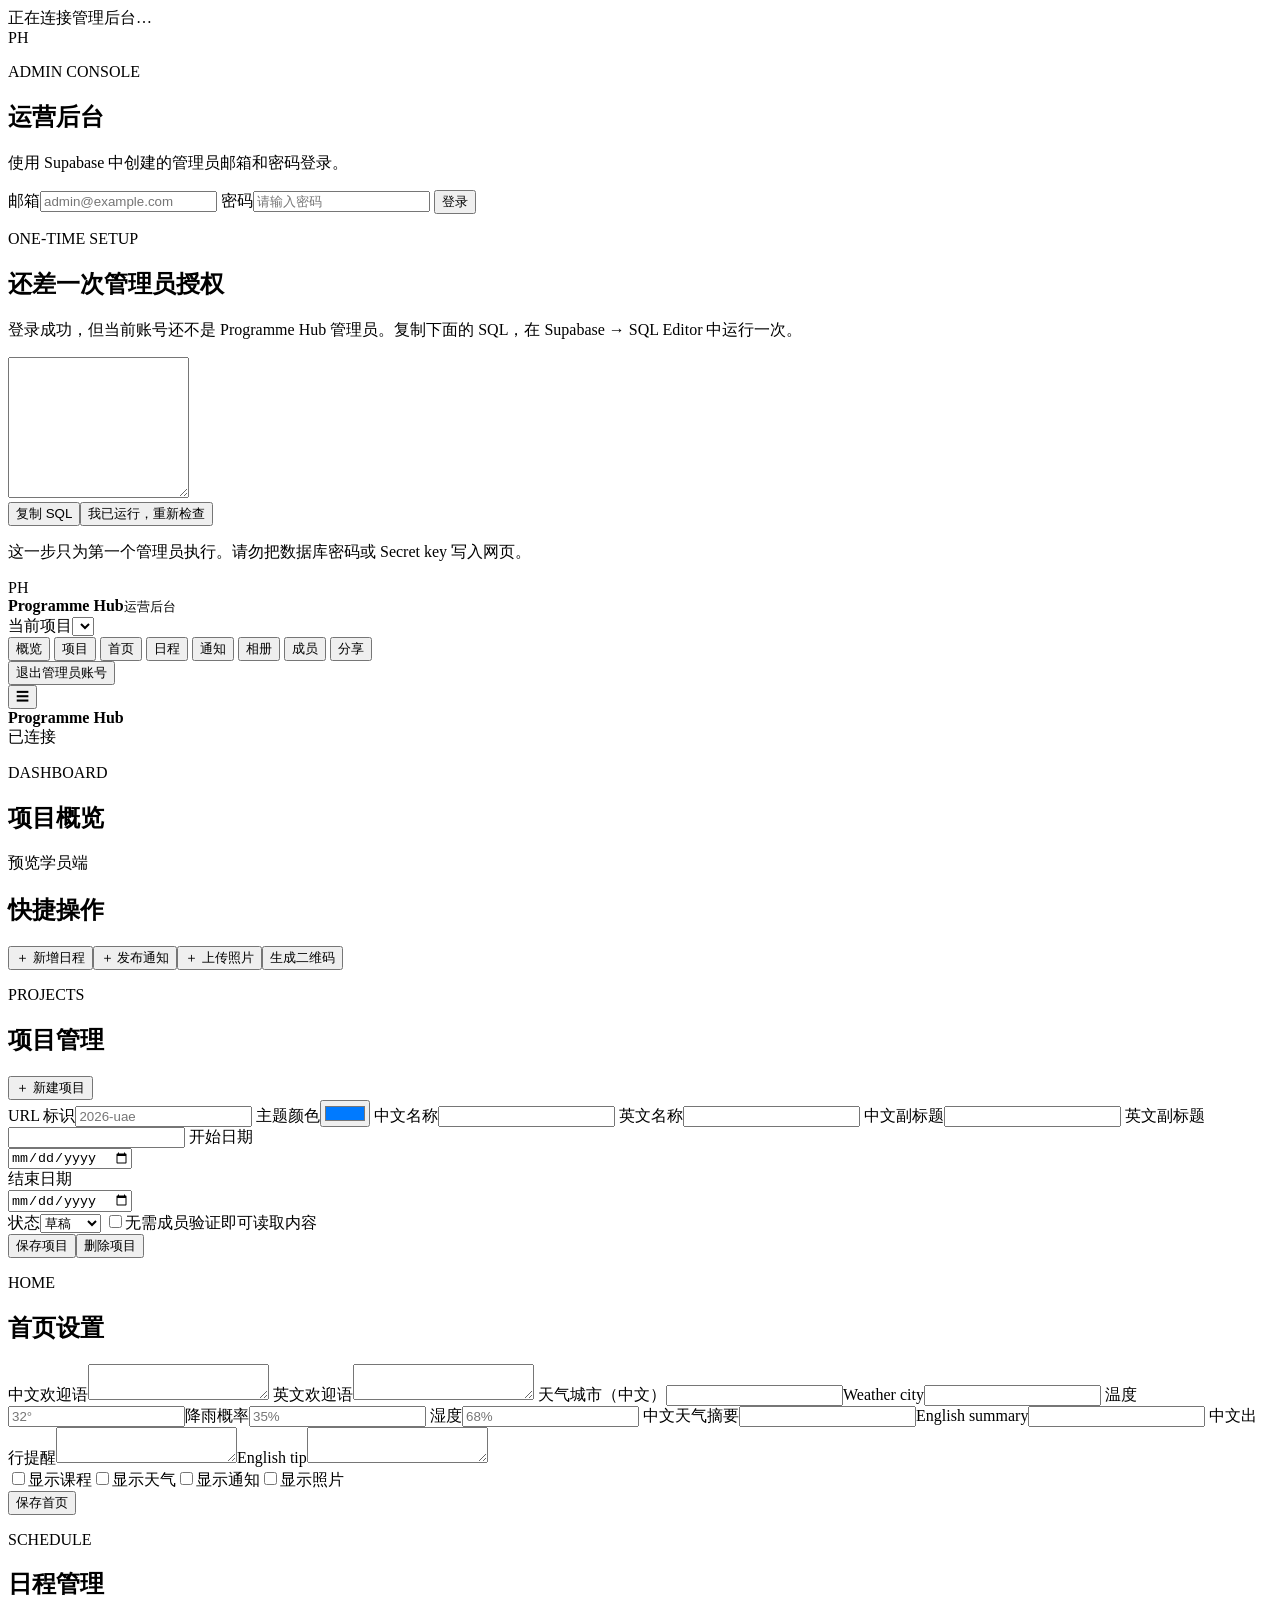
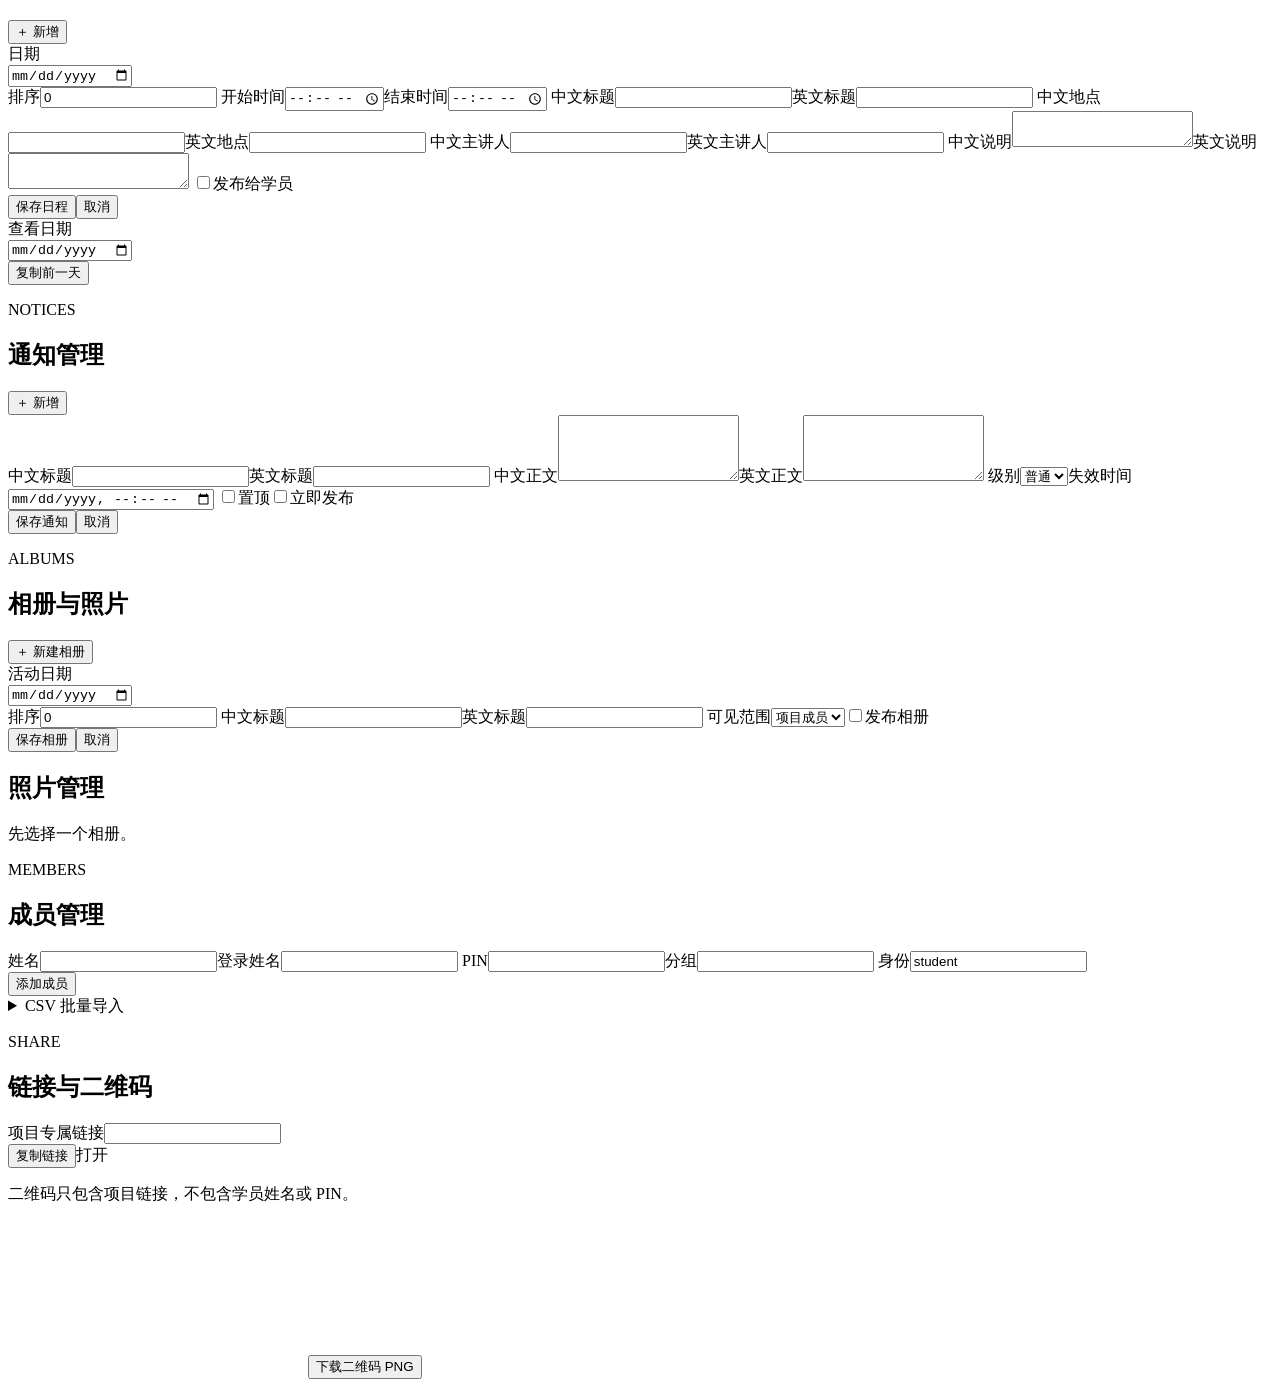
==== admin/index.html @ 09275d38 "Add cloud admin console" ====
<!doctype html>
<html lang="zh-CN">
<head>
  <meta charset="utf-8">
  <meta name="viewport" content="width=device-width,initial-scale=1,maximum-scale=1,viewport-fit=cover">
  <meta name="theme-color" content="#f5f5f7">
  <title>Programme Hub Admin</title>
  <link rel="stylesheet" href="./admin.css">
</head>
<body>
  <div id="boot" class="center">正在连接管理后台…</div>

  <main id="loginView" class="login hidden">
    <section class="login-card">
      <div class="logo">PH</div><p class="eyebrow">ADMIN CONSOLE</p><h1>运营后台</h1>
      <p class="muted">使用 Supabase 中创建的管理员邮箱和密码登录。</p>
      <label for="adminEmail">邮箱</label><input id="adminEmail" type="email" autocomplete="username" placeholder="admin@example.com">
      <label for="adminPassword">密码</label><input id="adminPassword" type="password" autocomplete="current-password" placeholder="请输入密码">
      <button id="adminLoginButton" class="primary">登录</button>
      <p id="loginMessage" class="message" aria-live="polite"></p>
    </section>
  </main>

  <main id="setupView" class="login hidden">
    <section class="login-card wide">
      <p class="eyebrow">ONE-TIME SETUP</p><h1>还差一次管理员授权</h1>
      <p class="muted">登录成功，但当前账号还不是 Programme Hub 管理员。复制下面的 SQL，在 Supabase → SQL Editor 中运行一次。</p>
      <textarea id="setupSql" rows="9" readonly></textarea>
      <div class="button-row"><button id="copySetupSql" class="secondary">复制 SQL</button><button id="retryAdmin" class="primary compact">我已运行，重新检查</button></div>
      <p class="hint">这一步只为第一个管理员执行。请勿把数据库密码或 Secret key 写入网页。</p>
    </section>
  </main>

  <div id="adminApp" class="admin hidden">
    <aside class="sidebar">
      <div class="sidebar-brand"><div class="mini-logo">PH</div><div><strong>Programme Hub</strong><small>运营后台</small></div></div>
      <label class="project-picker">当前项目<select id="projectPicker"></select></label>
      <nav id="adminNav">
        <button class="active" data-section="overview">概览</button>
        <button data-section="projects">项目</button>
        <button data-section="home">首页</button>
        <button data-section="schedule">日程</button>
        <button data-section="notices">通知</button>
        <button data-section="albums">相册</button>
        <button data-section="members">成员</button>
        <button data-section="share">分享</button>
      </nav>
      <button id="adminLogout" class="logout">退出管理员账号</button>
    </aside>

    <div class="main">
      <header class="topbar"><button id="menuButton" class="menu">☰</button><div><small id="topProjectSlug"></small><strong id="topProjectName">Programme Hub</strong></div><div id="saveStatus" class="status">已连接</div></header>

      <section id="overviewSection" class="section active">
        <div class="page-head"><div><p class="eyebrow">DASHBOARD</p><h1>项目概览</h1></div><a id="previewLink" class="primary-link" target="_blank">预览学员端</a></div>
        <div id="metrics" class="metrics"></div>
        <div class="card quick"><h2>快捷操作</h2><div class="button-row"><button data-jump="schedule" class="secondary">＋ 新增日程</button><button data-jump="notices" class="secondary">＋ 发布通知</button><button data-jump="albums" class="secondary">＋ 上传照片</button><button data-jump="share" class="secondary">生成二维码</button></div></div>
      </section>

      <section id="projectsSection" class="section">
        <div class="page-head"><div><p class="eyebrow">PROJECTS</p><h1>项目管理</h1></div><button id="newProjectButton" class="secondary">＋ 新建项目</button></div>
        <form id="projectForm" class="card form-grid">
          <input type="hidden" name="id">
          <label>URL 标识<input name="slug" required placeholder="2026-uae"></label>
          <label>主题颜色<input name="theme_color" type="color" value="#007aff"></label>
          <label>中文名称<input name="name_zh" required></label>
          <label>英文名称<input name="name_en"></label>
          <label>中文副标题<input name="subtitle_zh"></label>
          <label>英文副标题<input name="subtitle_en"></label>
          <label>开始日期<div class="date-wrap"><input name="start_date" type="date"></div></label>
          <label>结束日期<div class="date-wrap"><input name="end_date" type="date"></div></label>
          <label>状态<select name="status"><option value="draft">草稿</option><option value="published">已发布</option><option value="archived">已归档</option></select></label>
          <label class="check"><input name="is_public" type="checkbox">无需成员验证即可读取内容</label>
          <div class="form-actions full"><button class="primary compact" type="submit">保存项目</button><button id="deleteProjectButton" type="button" class="danger">删除项目</button></div>
        </form>
      </section>

      <section id="homeSection" class="section">
        <div class="page-head"><div><p class="eyebrow">HOME</p><h1>首页设置</h1></div></div>
        <form id="homeForm" class="card form-grid">
          <label class="full">中文欢迎语<textarea name="welcome_zh" rows="2"></textarea></label>
          <label class="full">英文欢迎语<textarea name="welcome_en" rows="2"></textarea></label>
          <label>天气城市（中文）<input name="weather_city_zh"></label><label>Weather city<input name="weather_city_en"></label>
          <label>温度<input name="weather_temperature" placeholder="32°"></label><label>降雨概率<input name="weather_rain_probability" placeholder="35%"></label>
          <label>湿度<input name="weather_humidity" placeholder="68%"></label><span></span>
          <label class="full">中文天气摘要<input name="weather_summary_zh"></label><label class="full">English summary<input name="weather_summary_en"></label>
          <label class="full">中文出行提醒<textarea name="weather_tip_zh" rows="2"></textarea></label><label class="full">English tip<textarea name="weather_tip_en" rows="2"></textarea></label>
          <div class="full switches"><label class="check"><input name="show_course" type="checkbox">显示课程</label><label class="check"><input name="show_weather" type="checkbox">显示天气</label><label class="check"><input name="show_notices" type="checkbox">显示通知</label><label class="check"><input name="show_photos" type="checkbox">显示照片</label></div>
          <div class="form-actions full"><button class="primary compact" type="submit">保存首页</button></div>
        </form>
      </section>

      <section id="scheduleSection" class="section">
        <div class="page-head"><div><p class="eyebrow">SCHEDULE</p><h1>日程管理</h1></div><button id="newScheduleButton" class="secondary">＋ 新增</button></div>
        <form id="scheduleForm" class="card form-grid editor hidden">
          <input type="hidden" name="id"><label>日期<div class="date-wrap"><input name="event_date" type="date" required></div></label><label>排序<input name="sort_order" type="number" value="0"></label>
          <label>开始时间<input name="start_time" type="time"></label><label>结束时间<input name="end_time" type="time"></label>
          <label class="full">中文标题<input name="title_zh" required></label><label class="full">英文标题<input name="title_en"></label>
          <label>中文地点<input name="location_zh"></label><label>英文地点<input name="location_en"></label>
          <label>中文主讲人<input name="speaker_zh"></label><label>英文主讲人<input name="speaker_en"></label>
          <label class="full">中文说明<textarea name="description_zh" rows="2"></textarea></label><label class="full">英文说明<textarea name="description_en" rows="2"></textarea></label>
          <label class="check full"><input name="is_published" type="checkbox">发布给学员</label>
          <div class="form-actions full"><button class="primary compact" type="submit">保存日程</button><button type="button" class="secondary cancel-editor">取消</button></div>
        </form>
        <div class="filter-row"><label>查看日期<div class="date-wrap"><input id="scheduleFilterDate" type="date"></div></label><button id="copyPreviousDay" class="secondary">复制前一天</button></div>
        <div id="scheduleTable" class="table-card"></div>
      </section>

      <section id="noticesSection" class="section">
        <div class="page-head"><div><p class="eyebrow">NOTICES</p><h1>通知管理</h1></div><button id="newNoticeButton" class="secondary">＋ 新增</button></div>
        <form id="noticeForm" class="card form-grid editor hidden">
          <input type="hidden" name="id"><label class="full">中文标题<input name="title_zh" required></label><label class="full">英文标题<input name="title_en"></label>
          <label class="full">中文正文<textarea name="body_zh" rows="4" required></textarea></label><label class="full">英文正文<textarea name="body_en" rows="4"></textarea></label>
          <label>级别<select name="priority"><option value="0">普通</option><option value="1">提醒</option><option value="2">重要</option></select></label><label>失效时间<input name="expire_at" type="datetime-local"></label>
          <label class="check"><input name="is_pinned" type="checkbox">置顶</label><label class="check"><input name="is_published" type="checkbox">立即发布</label>
          <div class="form-actions full"><button class="primary compact" type="submit">保存通知</button><button type="button" class="secondary cancel-editor">取消</button></div>
        </form>
        <div id="noticeTable" class="table-card"></div>
      </section>

      <section id="albumsSection" class="section">
        <div class="page-head"><div><p class="eyebrow">ALBUMS</p><h1>相册与照片</h1></div><button id="newAlbumButton" class="secondary">＋ 新建相册</button></div>
        <form id="albumForm" class="card form-grid editor hidden">
          <input type="hidden" name="id"><label>活动日期<div class="date-wrap"><input name="event_date" type="date"></div></label><label>排序<input name="sort_order" type="number" value="0"></label>
          <label class="full">中文标题<input name="title_zh" required></label><label class="full">英文标题<input name="title_en"></label>
          <label>可见范围<select name="visibility"><option value="member">项目成员</option><option value="public">公开</option><option value="admin">仅管理员</option></select></label><label class="check"><input name="is_published" type="checkbox">发布相册</label>
          <div class="form-actions full"><button class="primary compact" type="submit">保存相册</button><button type="button" class="secondary cancel-editor">取消</button></div>
        </form>
        <div class="album-layout"><div id="albumTable" class="table-card"></div><div id="photoManager" class="card photo-manager"><h2>照片管理</h2><p class="muted">先选择一个相册。</p></div></div>
      </section>

      <section id="membersSection" class="section">
        <div class="page-head"><div><p class="eyebrow">MEMBERS</p><h1>成员管理</h1></div></div>
        <form id="memberForm" class="card form-grid">
          <label>姓名<input name="full_name" required></label><label>登录姓名<input name="login_name" required></label>
          <label>PIN<input name="pin" required inputmode="numeric" maxlength="8"></label><label>分组<input name="group_name"></label>
          <label>身份<input name="member_role" value="student"></label><div class="form-actions"><button class="primary compact" type="submit">添加成员</button></div>
        </form>
        <details class="card import-card"><summary>CSV 批量导入</summary><p class="muted">每行：姓名, PIN, 分组, 身份。首行可以是标题。</p><textarea id="memberCsv" rows="7" placeholder="Ahmed Almansoori,2716,Group A,student"></textarea><button id="importMembers" class="secondary">开始导入</button></details>
        <div id="memberTable" class="table-card"></div>
      </section>

      <section id="shareSection" class="section">
        <div class="page-head"><div><p class="eyebrow">SHARE</p><h1>链接与二维码</h1></div></div>
        <div class="share-grid"><article class="card share-card"><label>项目专属链接<input id="shareUrl" readonly></label><div class="button-row"><button id="copyShareUrl" class="secondary">复制链接</button><a id="openShareUrl" class="primary-link" target="_blank">打开</a></div><p class="muted">二维码只包含项目链接，不包含学员姓名或 PIN。</p></article><article class="card qr-card"><canvas id="qrCanvas"></canvas><button id="downloadQr" class="secondary">下载二维码 PNG</button></article></div>
      </section>
    </div>
  </div>

  <script type="module" src="./admin.js"></script>
</body>
</html>
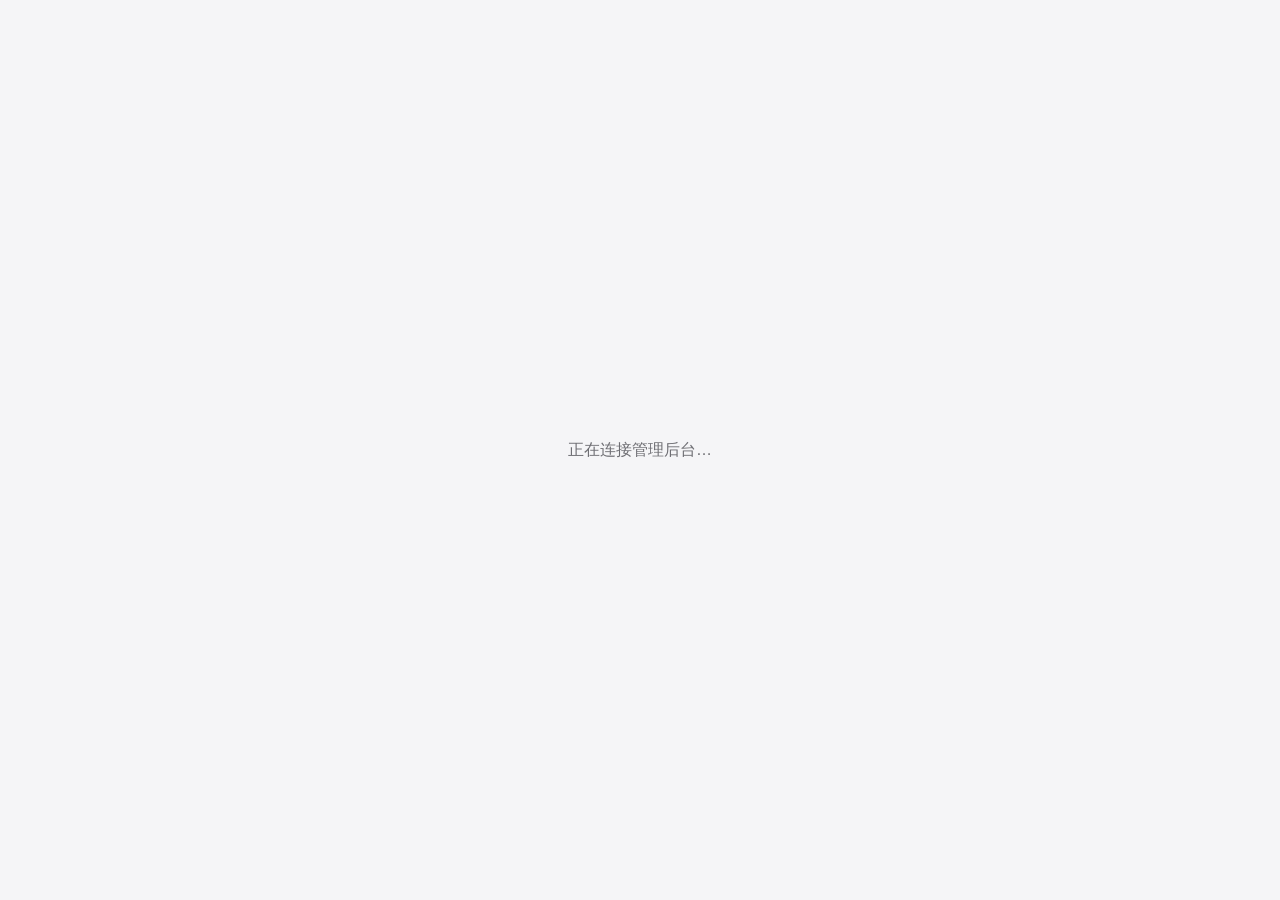
==== commit 9d8110c8: "Clarify live weather and homepage module controls" ====
--- a/admin/index.html
+++ b/admin/index.html
@@ -5,7 +5,7 @@
   <meta name="viewport" content="width=device-width,initial-scale=1,maximum-scale=1,viewport-fit=cover">
   <meta name="theme-color" content="#f5f5f7">
   <title>Programme Hub Admin</title>
-  <link rel="stylesheet" href="./admin.css">
+  <link rel="stylesheet" href="./admin.css?v=20260807-2">
 </head>
 <body>
   <div id="boot" class="center">正在连接管理后台…</div>
@@ -78,14 +78,43 @@
       <section id="homeSection" class="section">
         <div class="page-head"><div><p class="eyebrow">HOME</p><h1>首页设置</h1></div></div>
         <form id="homeForm" class="card form-grid">
+          <div class="full" style="padding-bottom:8px;border-bottom:1px solid #e5e5ea">
+            <p class="eyebrow" style="margin:0 0 8px">MODULES</p>
+            <h2 style="margin:0 0 8px">首页栏目</h2>
+            <p class="muted" style="margin:0 0 14px">取消勾选后，该栏目会从学员首页隐藏；内容不会被删除，以后可随时重新开启。</p>
+            <div class="switches">
+              <label class="check"><input name="show_course" type="checkbox">显示今日课程</label>
+              <label class="check"><input name="show_weather" type="checkbox">显示实时天气</label>
+              <label class="check"><input name="show_notices" type="checkbox">显示最新通知</label>
+              <label class="check"><input name="show_photos" type="checkbox">显示今日照片</label>
+            </div>
+          </div>
+
           <label class="full">中文欢迎语<textarea name="welcome_zh" rows="2"></textarea></label>
           <label class="full">英文欢迎语<textarea name="welcome_en" rows="2"></textarea></label>
-          <label>天气城市（中文）<input name="weather_city_zh"></label><label>Weather city<input name="weather_city_en"></label>
-          <label>温度<input name="weather_temperature" placeholder="32°"></label><label>降雨概率<input name="weather_rain_probability" placeholder="35%"></label>
-          <label>湿度<input name="weather_humidity" placeholder="68%"></label><span></span>
-          <label class="full">中文天气摘要<input name="weather_summary_zh"></label><label class="full">English summary<input name="weather_summary_en"></label>
-          <label class="full">中文出行提醒<textarea name="weather_tip_zh" rows="2"></textarea></label><label class="full">English tip<textarea name="weather_tip_en" rows="2"></textarea></label>
-          <div class="full switches"><label class="check"><input name="show_course" type="checkbox">显示课程</label><label class="check"><input name="show_weather" type="checkbox">显示天气</label><label class="check"><input name="show_notices" type="checkbox">显示通知</label><label class="check"><input name="show_photos" type="checkbox">显示照片</label></div>
+
+          <div class="full" style="margin-top:8px;padding-top:16px;border-top:1px solid #e5e5ea">
+            <p class="eyebrow" style="margin:0 0 8px">LIVE WEATHER</p>
+            <h2 style="margin:0 0 8px">实时天气 · 自动更新</h2>
+            <p class="muted" style="margin:0">学员端会自动获取当前城市的实时温度、天气状况、最高/最低温、降雨概率和湿度，并约每 15 分钟刷新一次。日常只需要维护城市。</p>
+          </div>
+          <label>天气城市（中文）<input name="weather_city_zh" placeholder="上海"></label>
+          <label>Weather city<input name="weather_city_en" placeholder="Shanghai"></label>
+
+          <details class="full" style="background:#f5f5f7;border-radius:16px;padding:14px 16px">
+            <summary style="cursor:pointer;font-weight:700">备用天气数据（通常无需填写）</summary>
+            <p class="muted">只有实时天气服务暂时不可用时，学员端才会使用这里的备用内容。</p>
+            <div class="form-grid" style="padding:0;box-shadow:none;border:0;background:transparent">
+              <label>备用温度<input name="weather_temperature" placeholder="32°"></label>
+              <label>备用降雨概率<input name="weather_rain_probability" placeholder="35%"></label>
+              <label>备用湿度<input name="weather_humidity" placeholder="68%"></label><span></span>
+              <label class="full">备用中文天气摘要<input name="weather_summary_zh"></label>
+              <label class="full">Fallback English summary<input name="weather_summary_en"></label>
+              <label class="full">备用中文出行提醒<textarea name="weather_tip_zh" rows="2"></textarea></label>
+              <label class="full">Fallback English tip<textarea name="weather_tip_en" rows="2"></textarea></label>
+            </div>
+          </details>
+
           <div class="form-actions full"><button class="primary compact" type="submit">保存首页</button></div>
         </form>
       </section>
@@ -147,6 +176,6 @@
     </div>
   </div>
 
-  <script type="module" src="./admin.js"></script>
+  <script type="module" src="./admin.js?v=20260807-2"></script>
 </body>
-</html>
+</html>
--- a/admin/admin.css
+++ b/admin/admin.css
@@ -0,0 +1,3 @@
+:root{--accent:#007aff;--bg:#f5f5f7;--panel:#fff;--text:#1d1d1f;--muted:#6e6e73;--line:#e5e5ea;--danger:#ff3b30;--shadow:0 12px 34px rgba(0,0,0,.06)}*{box-sizing:border-box}body{margin:0;background:var(--bg);color:var(--text);font-family:-apple-system,BlinkMacSystemFont,"PingFang SC","Helvetica Neue",Arial,sans-serif;-webkit-font-smoothing:antialiased}button,input,select,textarea{font:inherit}.hidden{display:none!important}.center{min-height:100vh;display:grid;place-items:center;color:var(--muted)}.login{min-height:100vh;display:grid;place-items:center;padding:22px}.login-card{width:min(100%,470px);background:#fff;border:1px solid var(--line);border-radius:28px;padding:30px;box-shadow:var(--shadow)}.login-card.wide{width:min(100%,720px)}.logo,.mini-logo{background:var(--accent);color:#fff;display:grid;place-items:center;font-weight:800}.logo{width:58px;height:58px;border-radius:18px}.mini-logo{width:39px;height:39px;border-radius:12px}.eyebrow{color:var(--accent);font-size:12px;font-weight:800;letter-spacing:.13em;margin:24px 0 8px}.login-card h1,.page-head h1{letter-spacing:-.045em}.login-card h1{font-size:40px;margin:0 0 10px}.muted,.hint{color:var(--muted);line-height:1.6}.hint{font-size:12px}.login-card label,.form-grid label,.project-picker,.share-card label,.filter-row label{display:block;font-size:13px;color:var(--muted);font-weight:700}.login-card label{margin:17px 0 8px}input,select,textarea{width:100%;border:1px solid var(--line);border-radius:13px;background:#fafafa;padding:12px 13px;outline:none}textarea{resize:vertical}input:focus,select:focus,textarea:focus{border-color:var(--accent);box-shadow:0 0 0 4px rgba(0,122,255,.1)}.date-wrap{display:flex;width:100%;border:1px solid var(--line);border-radius:13px;background:#fafafa;padding:11px 12px}.date-wrap input{border:0;background:transparent;padding:0;min-width:0}.primary,.secondary,.danger,.primary-link{border:0;border-radius:13px;padding:12px 15px;font-weight:750;text-decoration:none;display:inline-flex;align-items:center;justify-content:center;cursor:pointer}.primary,.primary-link{background:var(--accent);color:#fff}.secondary{background:#fff;color:var(--text);border:1px solid var(--line)}.danger{background:rgba(255,59,48,.1);color:var(--danger)}.compact{width:auto;margin:0}.login-card>.primary{width:100%;margin-top:18px}.message{min-height:20px;color:var(--danger);font-size:13px}.button-row,.form-actions{display:flex;gap:9px;align-items:center;flex-wrap:wrap}.admin{min-height:100vh;display:grid;grid-template-columns:245px 1fr}.sidebar{position:fixed;left:0;top:0;bottom:0;width:245px;padding:18px;background:rgba(255,255,255,.92);border-right:1px solid var(--line);backdrop-filter:blur(18px);display:flex;flex-direction:column;z-index:30}.sidebar-brand{display:flex;align-items:center;gap:11px;padding:4px 3px 18px}.sidebar-brand strong,.sidebar-brand small{display:block}.sidebar-brand small{color:var(--muted);font-size:12px;margin-top:3px}.project-picker{border-top:1px solid var(--line);padding-top:16px}.project-picker select{margin-top:7px}.sidebar nav{display:grid;gap:4px;margin-top:18px}.sidebar nav button{border:0;background:none;text-align:left;padding:11px 13px;border-radius:12px;color:var(--muted);font-weight:650}.sidebar nav button.active{background:rgba(0,122,255,.1);color:var(--accent)}.logout{margin-top:auto;border:0;background:rgba(255,59,48,.08);color:var(--danger);border-radius:12px;padding:11px}.main{grid-column:2;padding:0 26px 60px;max-width:1350px;width:100%;margin:auto}.topbar{height:68px;position:sticky;top:0;z-index:20;background:rgba(245,245,247,.88);backdrop-filter:blur(18px);display:flex;align-items:center;justify-content:space-between}.topbar small,.topbar strong{display:block}.topbar small{color:var(--accent);font-size:10px;font-weight:800;letter-spacing:.08em}.topbar strong{margin-top:3px}.status{font-size:12px;color:#238636;background:rgba(35,134,54,.09);padding:7px 10px;border-radius:999px}.menu{display:none;border:1px solid var(--line);background:#fff;border-radius:10px;padding:8px 10px}.section{display:none}.section.active{display:block}.page-head{display:flex;justify-content:space-between;align-items:flex-end;padding:35px 0 18px;gap:15px}.page-head .eyebrow{margin:0}.page-head h1{font-size:43px;margin:5px 0 0}.card,.table-card{background:#fff;border:1px solid var(--line);border-radius:21px;box-shadow:var(--shadow)}.metrics{display:grid;grid-template-columns:repeat(4,1fr);gap:12px}.metric{padding:20px}.metric small{color:var(--muted)}.metric strong{display:block;font-size:34px;letter-spacing:-.04em;margin:8px 0 3px}.quick{padding:22px;margin-top:14px}.quick h2{margin-top:0}.form-grid{padding:21px;display:grid;grid-template-columns:repeat(2,minmax(0,1fr));gap:16px}.form-grid label input,.form-grid label select,.form-grid label textarea{margin-top:7px}.full{grid-column:1/-1}.check{display:flex!important;align-items:center;gap:9px;color:var(--text)!important}.check input{width:auto;margin:0}.switches{display:flex;gap:18px;flex-wrap:wrap}.editor{margin-bottom:13px}.filter-row{display:flex;align-items:flex-end;gap:10px;margin:14px 0}.filter-row label{width:220px}.table-card{overflow:auto}.data-table{width:100%;border-collapse:collapse;min-width:760px}.data-table th,.data-table td{text-align:left;padding:13px 15px;border-bottom:1px solid var(--line);font-size:13px;vertical-align:top}.data-table th{color:var(--muted);font-size:11px;text-transform:uppercase;letter-spacing:.05em;background:#fafafa}.data-table tr:last-child td{border-bottom:0}.row-actions{display:flex;gap:6px}.row-actions button{border:1px solid var(--line);background:#fff;border-radius:9px;padding:6px 8px;font-size:12px}.badge{display:inline-block;border-radius:999px;padding:5px 8px;background:#f2f2f7;color:var(--muted);font-size:11px}.badge.live{background:rgba(35,134,54,.1);color:#238636}.badge.important{background:rgba(255,59,48,.1);color:var(--danger)}.album-layout{display:grid;grid-template-columns:minmax(420px,.85fr) minmax(420px,1.15fr);gap:13px}.photo-manager{padding:19px}.photo-manager h2{margin-top:0}.upload-box{border:1px dashed var(--line);border-radius:15px;padding:15px;margin:12px 0}.photo-admin-grid{display:grid;grid-template-columns:repeat(3,1fr);gap:9px}.photo-admin{position:relative}.photo-admin img{width:100%;aspect-ratio:1;object-fit:cover;border-radius:13px;background:#eee}.photo-admin button{position:absolute;right:6px;top:6px;border:0;border-radius:999px;background:rgba(0,0,0,.65);color:#fff;width:28px;height:28px}.import-card{padding:18px;margin:13px 0}.import-card summary{font-weight:750;cursor:pointer}.import-card textarea{margin:12px 0}.share-grid{display:grid;grid-template-columns:1fr 360px;gap:14px}.share-card,.qr-card{padding:22px}.share-card input{margin:8px 0 13px}.qr-card{text-align:center}.qr-card canvas{max-width:100%;height:auto;margin-bottom:13px}.empty{padding:22px;color:var(--muted)}
+@media(max-width:1000px){.metrics{grid-template-columns:repeat(2,1fr)}.album-layout,.share-grid{grid-template-columns:1fr}.admin{grid-template-columns:1fr}.sidebar{transform:translateX(-100%);transition:.2s}.sidebar.open{transform:translateX(0)}.main{grid-column:1;padding:0 16px 50px}.menu{display:block}.topbar>div:nth-child(2){flex:1;margin-left:10px}}
+@media(max-width:640px){.form-grid{grid-template-columns:1fr}.full{grid-column:1}.metrics{grid-template-columns:1fr}.page-head{align-items:flex-start;flex-direction:column}.page-head h1{font-size:37px}.button-row>*{flex:1}.photo-admin-grid{grid-template-columns:repeat(2,1fr)}}
